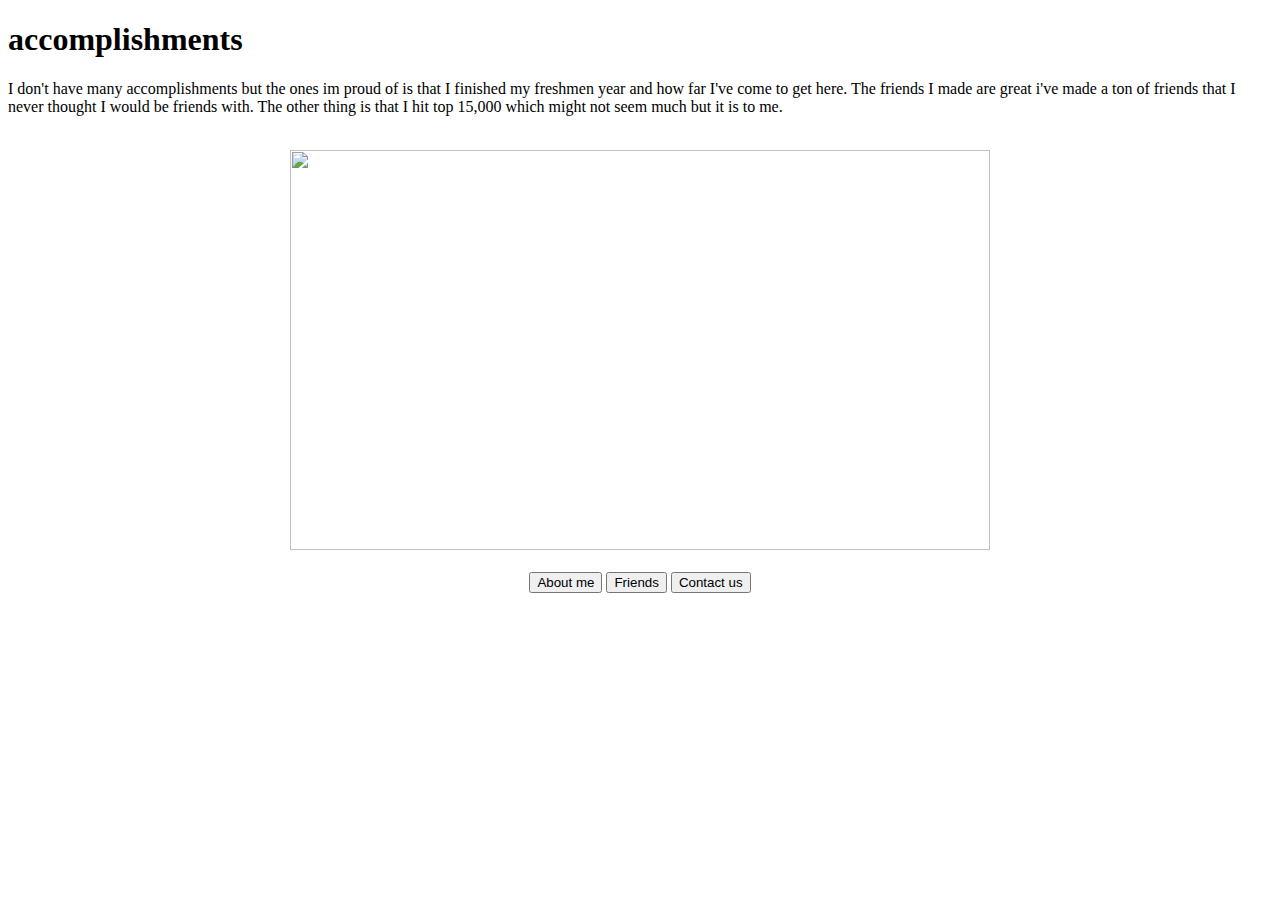
==== page3.html @ f21e7f1c "Create page3.html" ====
<!DOCTYPE html>
<html>


    <head>

        <link rel="Stylesheet" href = "style3.css">
 
     <p style= "text-align: center;"> <h1> accomplishments </h1> </p>
    </head>
<body>
    I don't have many accomplishments but the ones im proud of is that I finished my freshmen year and how far I've come to get here. The friends I made are great i've made a ton of friends that I never thought I would be friends with. The other thing is that I hit top 15,000 which might not seem much but it is to me.
<br>
<br>
 <p style= "text-align: center;"> <img src="https://mail.google.com/mail/u/0?ui=2&ik=d8a281190d&attid=0.1.1&permmsgid=msg-f:1733287789368733134&th=180de00fa2d86dce&view=fimg&fur=ip&sz=s0-l75-ft&attbid=ANGjdJ8GqUHRecTI74C4E3tz7qKDV7y_eiYyPjBXZLphYcm4-DDp8msqN2yGLmJEICEA8Ps6peHsTUzyy5wn8C7KfoKOBPqdspXR6lR0CSTumjTPbD18_z-b1-Q5mvU&disp=emb" Width="700" height="400">
 <br>
 <br>
      <button class="glow-on-hover" <button onclick="location.href='page2.html'"> About me</button> 

 
<button class="glow-on-hover" <button onclick="location.href='page4.html'">Friends </button> 

 
<button class="glow-on-hover" <button onclick="location.href='page5.html'">Contact us </button> 
    </body>
</html>
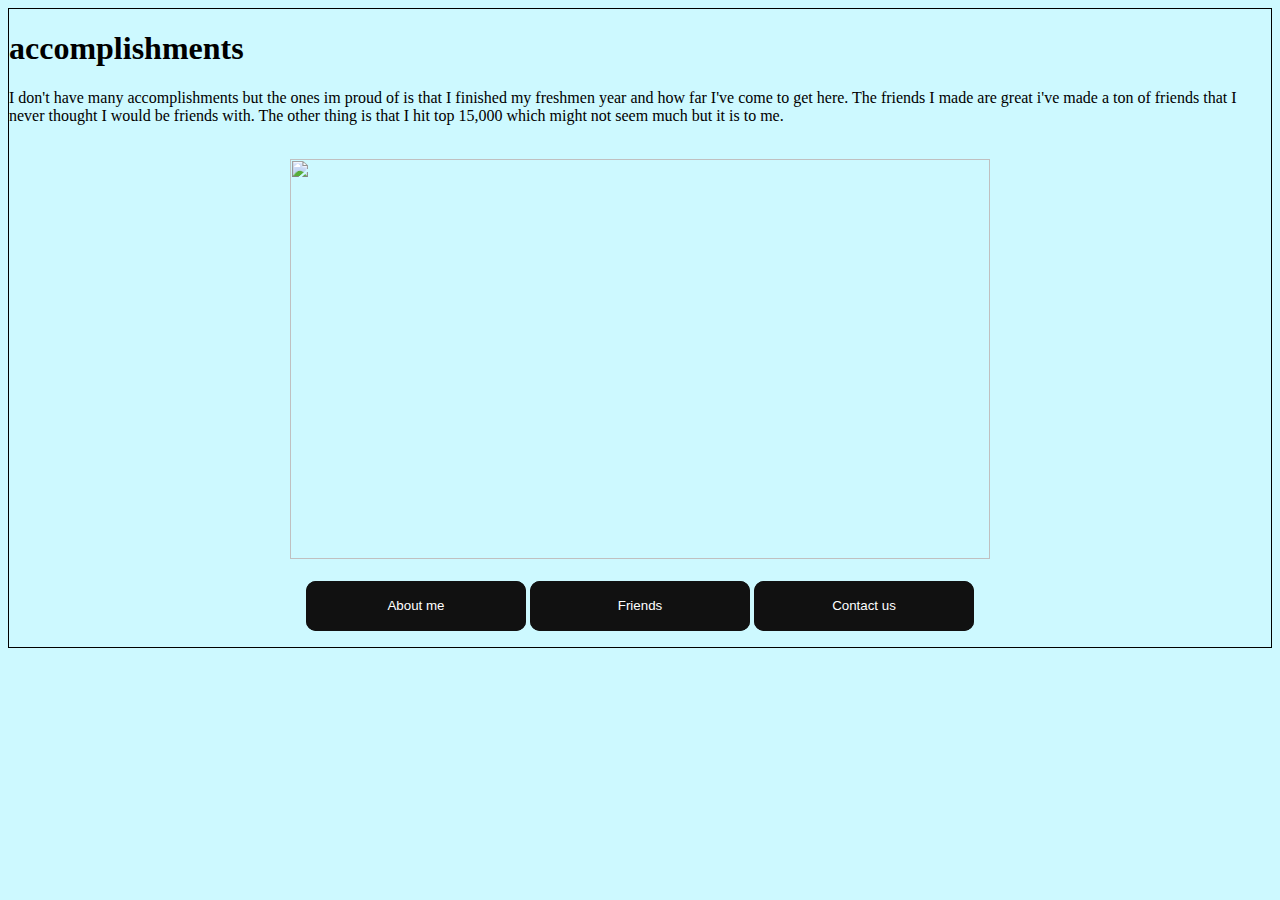
==== commit 640c27ff: "Update page3.html" ====
--- a/page3.html
+++ b/page3.html
@@ -12,7 +12,7 @@
     I don't have many accomplishments but the ones im proud of is that I finished my freshmen year and how far I've come to get here. The friends I made are great i've made a ton of friends that I never thought I would be friends with. The other thing is that I hit top 15,000 which might not seem much but it is to me.
 <br>
 <br>
- <p style= "text-align: center;"> <img src="https://mail.google.com/mail/u/0?ui=2&ik=d8a281190d&attid=0.1.1&permmsgid=msg-f:1733287789368733134&th=180de00fa2d86dce&view=fimg&fur=ip&sz=s0-l75-ft&attbid=ANGjdJ8GqUHRecTI74C4E3tz7qKDV7y_eiYyPjBXZLphYcm4-DDp8msqN2yGLmJEICEA8Ps6peHsTUzyy5wn8C7KfoKOBPqdspXR6lR0CSTumjTPbD18_z-b1-Q5mvU&disp=emb" Width="700" height="400">
+ <p style= "text-align: center;"> <img src="https://pbs.twimg.com/media/E_lo7zBUUAAbA9M.jpg?name=small" Width="700" height="400">
  <br>
  <br>
       <button class="glow-on-hover" <button onclick="location.href='page2.html'"> About me</button> 
--- a/style3.css
+++ b/style3.css
@@ -0,0 +1,67 @@
+body {
+
+    border: 1px solid black;
+background-color: rgb(205, 249, 255);
+
+
+}
+
+.glow-on-hover {
+    width: 220px;
+    height: 50px;
+    border: none;
+    outline: none;
+    color: #fff;
+    background: #111;
+    cursor: pointer;
+    position: relative;
+    z-index: 0;
+    border-radius: 10px;
+}
+
+.glow-on-hover:before {
+    content: '';
+    background: linear-gradient(45deg, #ff0000, #ff7300, #fffb00, #48ff00, #00ffd5, #002bff, #7a00ff, #ff00c8, #ff0000);
+    position: absolute;
+    top: -2px;
+    left:-2px;
+    background-size: 400%;
+    z-index: -1;
+    filter: blur(5px);
+    width: calc(100% + 4px);
+    height: calc(100% + 4px);
+    animation: glowing 20s linear infinite;
+    opacity: 0;
+    transition: opacity .3s ease-in-out;
+    border-radius: 10px;
+}
+
+.glow-on-hover:active {
+    color: #000
+}
+
+.glow-on-hover:active:after {
+    background: transparent;
+}
+
+.glow-on-hover:hover:before {
+    opacity: 1;
+}
+
+.glow-on-hover:after {
+    z-index: -1;
+    content: '';
+    position: absolute;
+    width: 100%;
+    height: 100%;
+    background: #111;
+    left: 0;
+    top: 0;
+    border-radius: 10px;
+}
+
+@keyframes glowing {
+    0% { background-position: 0 0; }
+    50% { background-position: 400% 0; }
+    100% { background-position: 0 0; }
+}
